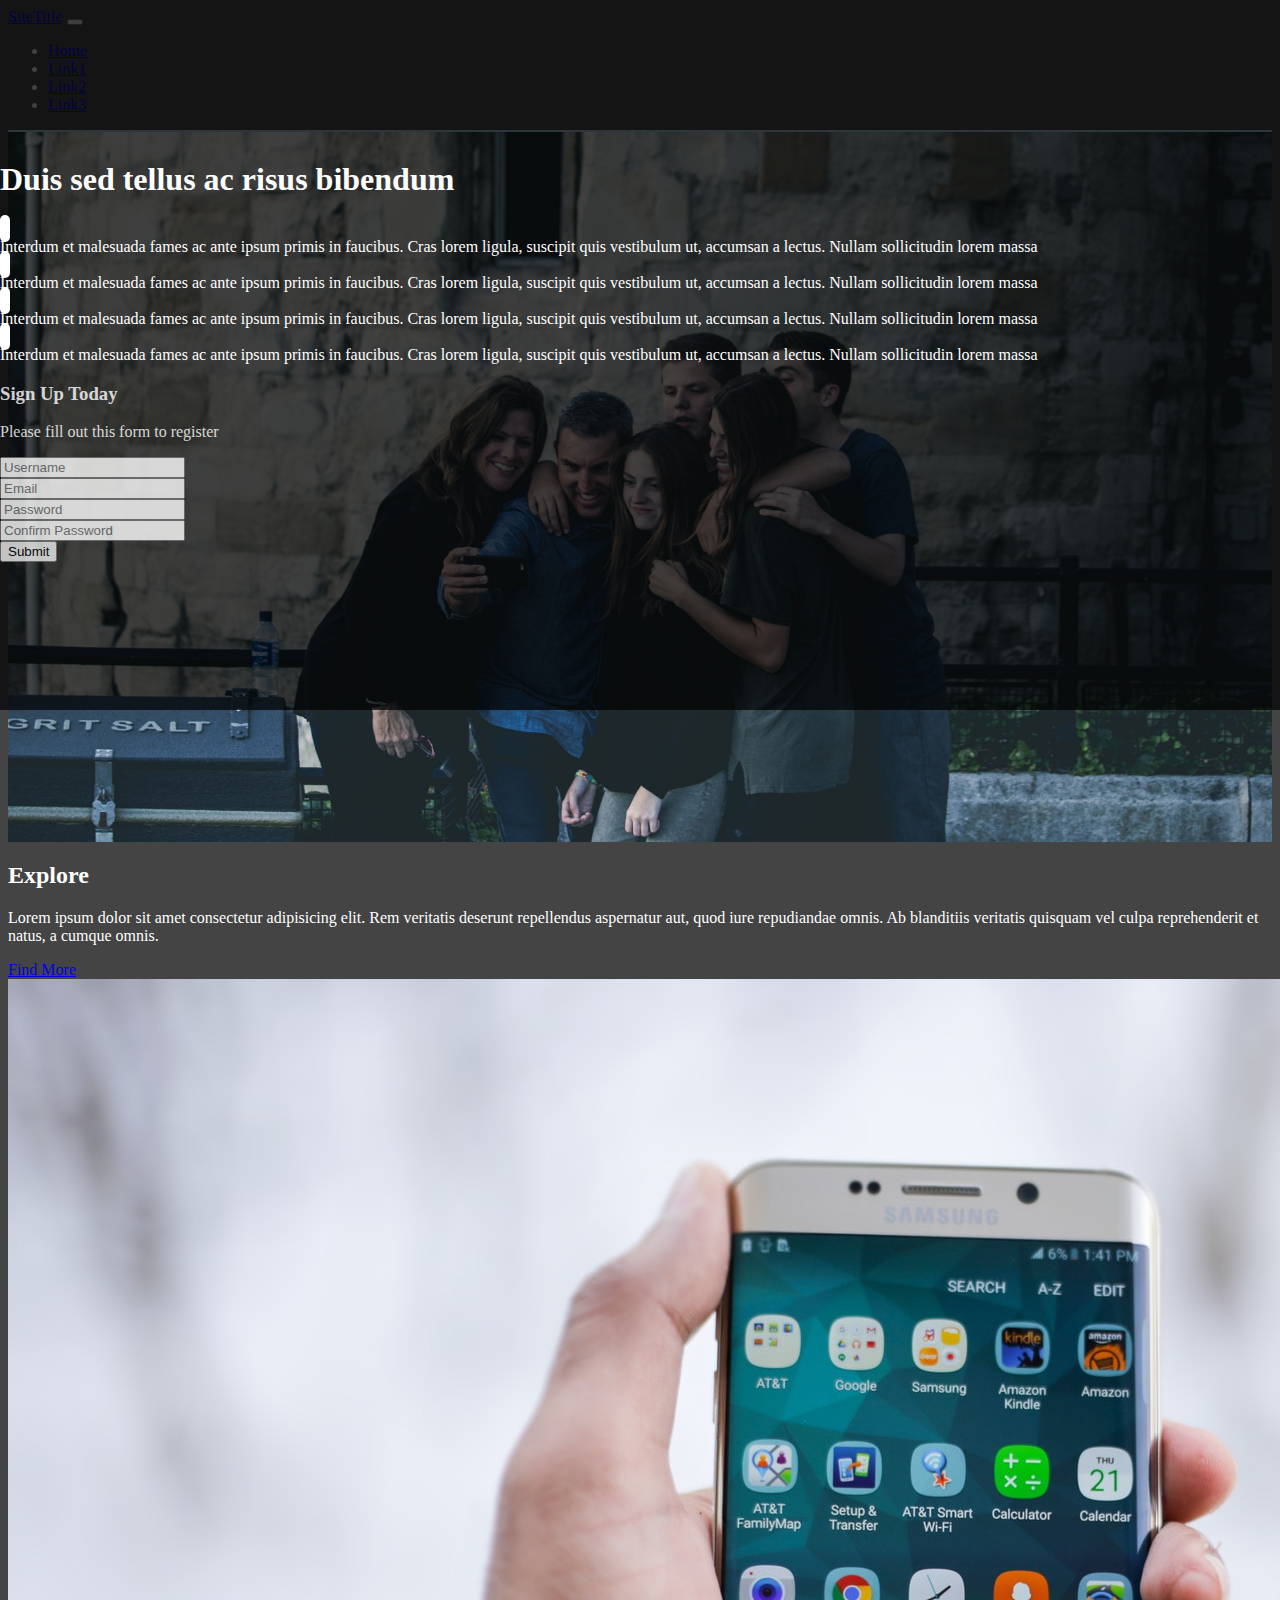
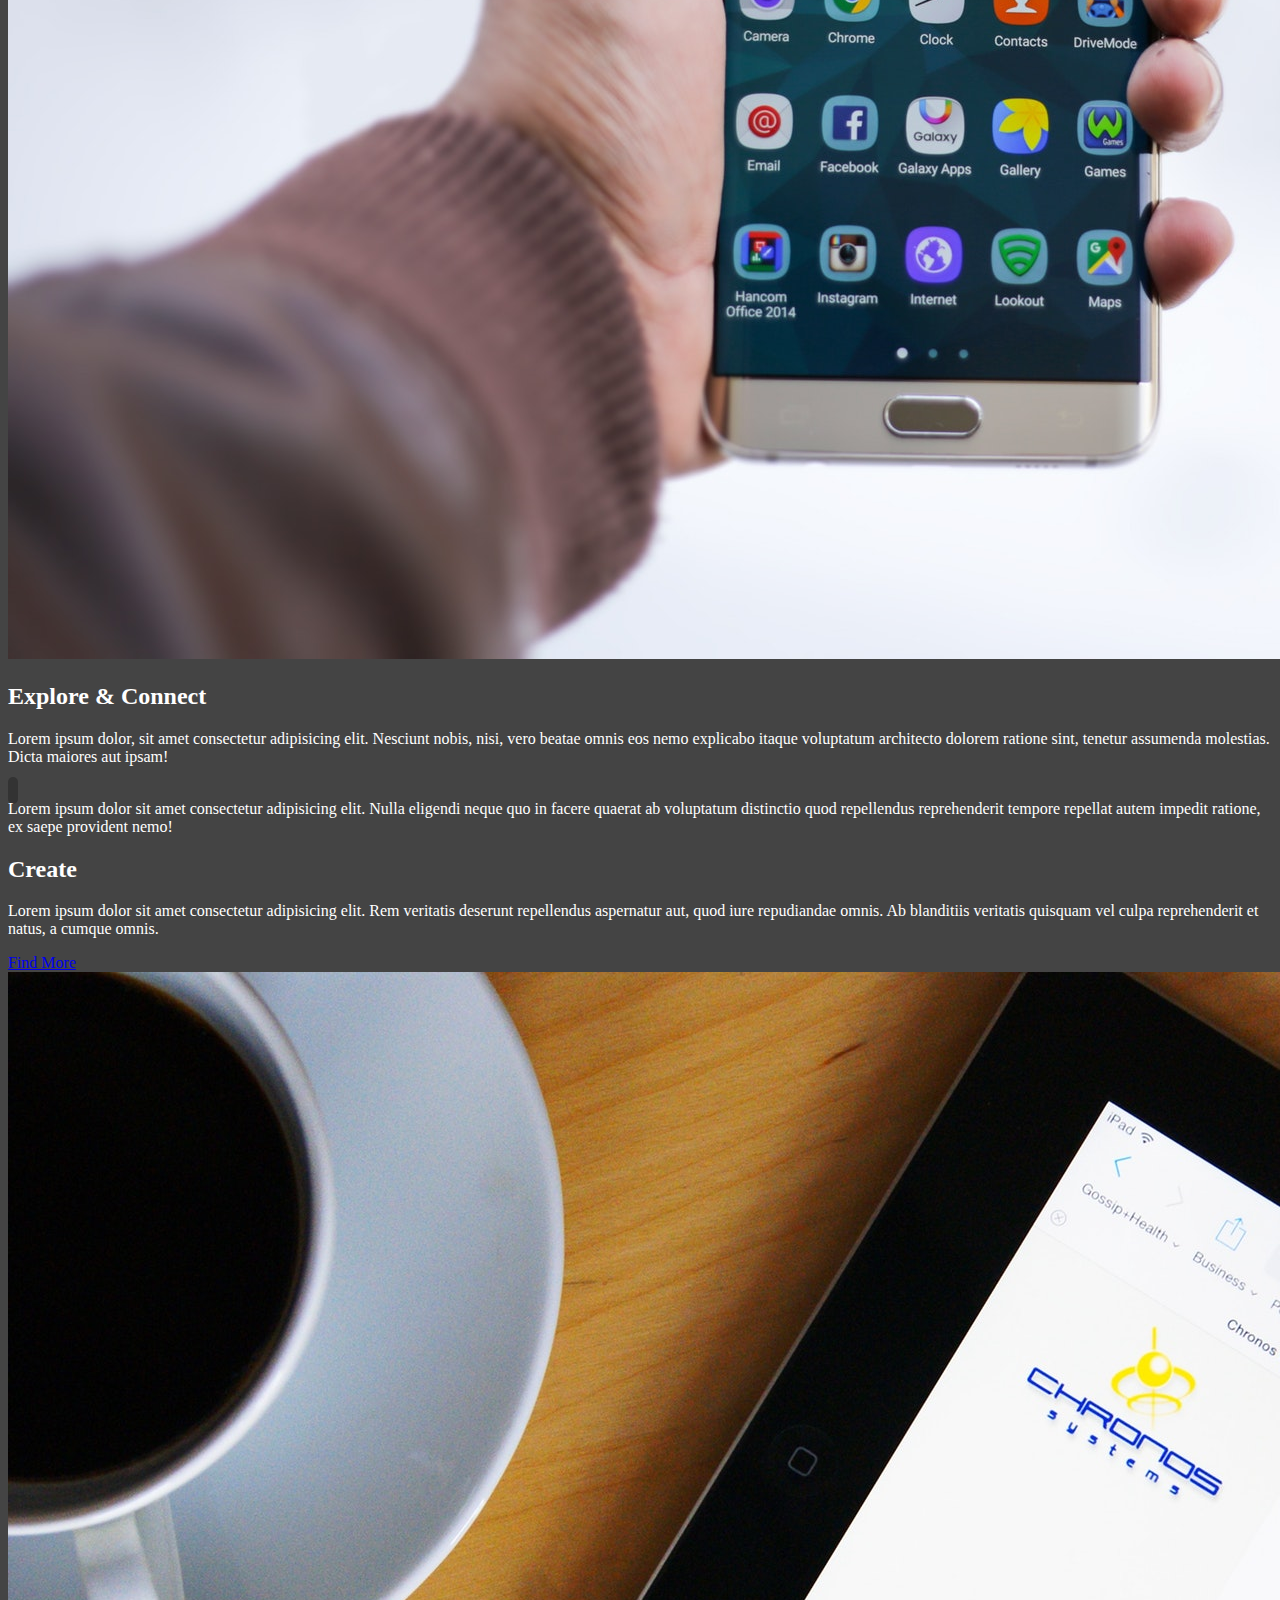
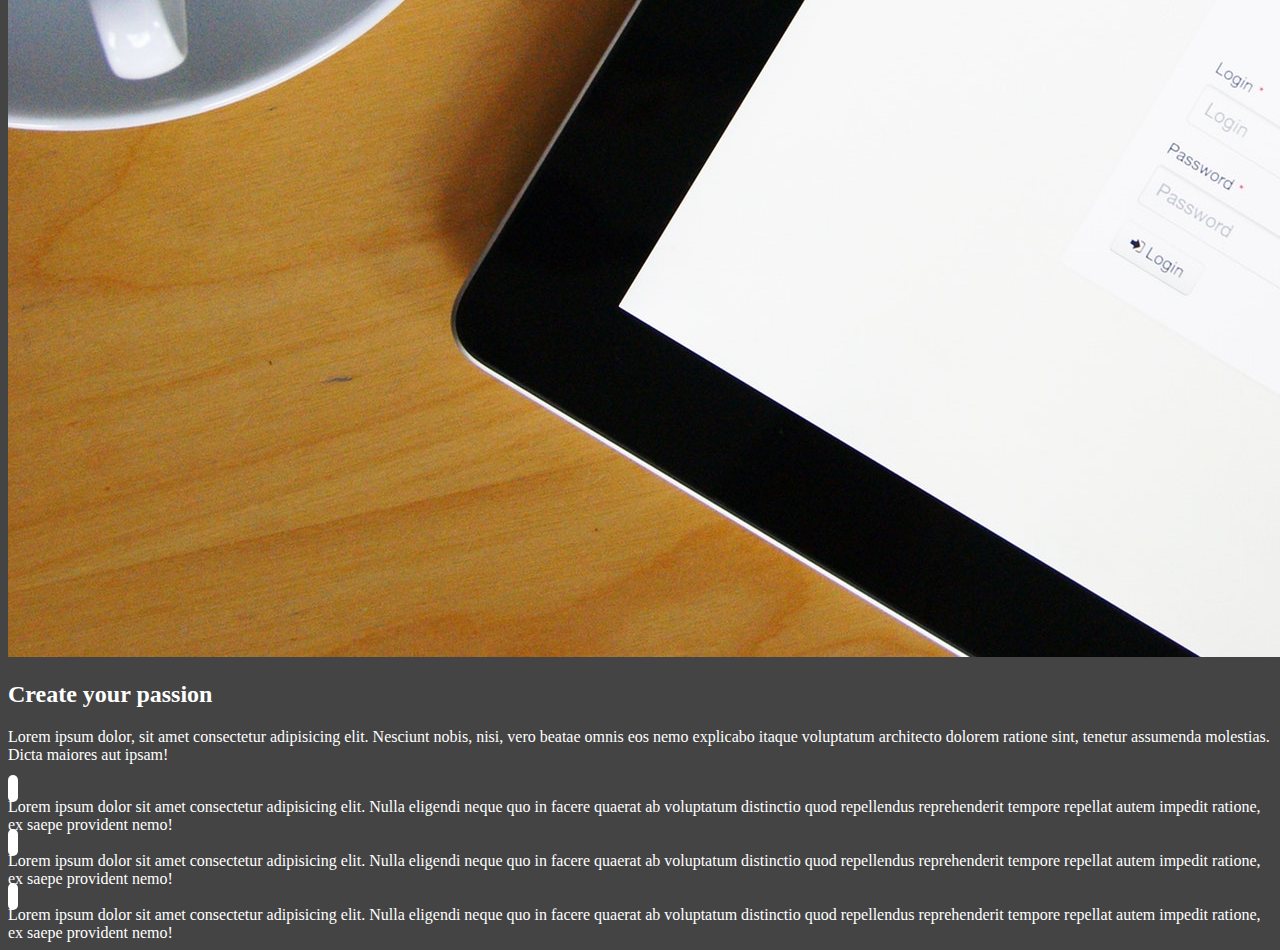
==== 1/index.html @ f7a6f5c3 "1" ====
<!DOCTYPE html>
<html lang="en">

<head>
  <meta charset="UTF-8">
  <meta name="viewport" content="width=device-width, initial-scale=1.0">
  <meta http-equiv="X-UA-Compatible" content="ie=edge">
  <link rel="stylesheet" href="https://use.fontawesome.com/releases/v5.0.13/css/all.css" integrity="sha384-DNOHZ68U8hZfKXOrtjWvjxusGo9WQnrNx2sqG0tfsghAvtVlRW3tvkXWZh58N9jp"
    crossorigin="anonymous">
  <link rel="stylesheet" href="https://stackpath.bootstrapcdn.com/bootstrap/4.1.1/css/bootstrap.min.css" integrity="sha384-WskhaSGFgHYWDcbwN70/dfYBj47jz9qbsMId/iRN3ewGhXQFZCSftd1LZCfmhktB"
    crossorigin="anonymous">
  <link rel="stylesheet" href="css/style.css">
  <title>Bootstrap Theme</title>
</head>

<body>
  <div class="navbar navbar-expand-sm bg-dark navbar-dark fixed-top">
    <div class="container">
      <a href="#" class="navbar-brand">SiteTitle</a>

      <button class="navbar-toggler" data-toggle="collapse" data-target="#navbarCollapse">
        <span class="navbar-toggler-icon"></span>
      </button>

      <div id="navbarCollapse" class="collapse navbar-collapse">
        <ul class="navbar-nav ml-auto">
          <li class="nav-item">
            <a href="#home" class="nav-link">Home</a>
          </li>
          <li class="nav-item">
            <a href="#link1" class="nav-link">Link1</a>
          </li>
          <li class="nav-item">
            <a href="#link2" class="nav-link">Link2</a>
          </li>
          <li class="nav-item">
            <a href="#link3" class="nav-link">Link3</a>
          </li>
        </ul>
      </div>

    </div>
  </div>

  <div id="home-section">
    <div class="dark-overlay">
      <div class="home-inner container">
        <div class="row">
          <div class="d-none d-lg-block col-lg-8">
            <h1 class="display-5">
              Duis sed tellus ac risus bibendum
            </h1>
            
            <div class="d-flex">
              <div class="p-4 align-self-start">
                <i class="fas fa-check fa-2x"></i>
              </div>
              <div class="p-4 align-self-end">
                Interdum et malesuada fames ac ante ipsum primis in faucibus. Cras lorem ligula, suscipit quis vestibulum ut, accumsan a lectus. Nullam sollicitudin lorem massa
              </div>
            </div>

            <div class="d-flex">
              <div class="p-4 align-self-start">
                <i class="fas fa-check fa-2x"></i>
              </div>
              <div class="p-4 align-self-end">
                Interdum et malesuada fames ac ante ipsum primis in faucibus. Cras lorem ligula, suscipit quis vestibulum ut, accumsan a lectus. Nullam sollicitudin lorem massa
              </div>
            </div>

            <div class="d-flex">
              <div class="p-4 align-self-start">
                <i class="fas fa-check fa-2x"></i>
              </div>
              <div class="p-4 align-self-end">
                Interdum et malesuada fames ac ante ipsum primis in faucibus. Cras lorem ligula, suscipit quis vestibulum ut, accumsan a lectus. Nullam sollicitudin lorem massa
              </div>
            </div>

            <div class="d-flex">
              <div class="p-4 align-self-start">
                <i class="fas fa-check fa-2x"></i>
              </div>
              <div class="p-4 align-self-end">
                Interdum et malesuada fames ac ante ipsum primis in faucibus. Cras lorem ligula, suscipit quis vestibulum ut, accumsan a lectus. Nullam sollicitudin lorem massa
              </div>
            </div>

          </div>

          <div class="col-lg-4">
            <div class="card bg-primary text-center card-form">
              <div class="card-body">
                <h3>Sign Up Today</h3>
                <p>Please fill out this form to register</p>
                <form>
                  <div class="form-group">
                    <input placeholder="Username" type="text" class="form-contol form-control">
                  </div>
                  <div class="form-group">
                    <input placeholder="Email" type="email" class="form-contol form-control">
                  </div>
                  <div class="form-group">
                    <input placeholder="Password" type="password" class="form-contol form-control">
                  </div>
                  <div class="form-group">
                    <input placeholder="Confirm Password" type="password" class="form-contol form-control">
                  </div>
                  <input type="submit" value="Submit"
                   class="btn btn-outline-light btn-block">
                </form>
              </div>
            </div>
          </div>

        </div>
      </div>
    </div>
  </div>

  <div id="explore-head-section">
    <div class="container">
      <div class="row">
        <div class="col text-center py-5">
          <h2>Explore</h2>
          <p class="lead">
            Lorem ipsum dolor sit amet consectetur adipisicing elit. Rem veritatis deserunt repellendus aspernatur aut, quod iure repudiandae omnis. Ab blanditiis veritatis quisquam vel culpa reprehenderit et natus, a cumque omnis.
          </p>
          <a href="#" class="btn btn-outline-secondary">
           Find More 
          </a>
        </div>
      </div>
    </div>
  </div>

  <div id="explore-section" class="bg-light text-muted py-5">
    <div class="container">
      <div class="row">
        <div class="col-md-6">
          <img src="img/explore-section1.jpg" alt="" class="img-fluid mb-3 rounded-circle">
        </div>
        <div class="col-md-6">
          <h2>Explore & Connect</h2>
          <p>
            Lorem ipsum dolor, sit amet consectetur adipisicing elit. Nesciunt nobis, nisi, vero beatae omnis eos nemo explicabo itaque voluptatum architecto dolorem ratione sint, tenetur assumenda molestias. Dicta maiores aut ipsam!
          </p>

          <div class="d-flex">
            <div class="p-4 align-self-start">
              <i class="fas fa-check fa-2x"></i>
            </div>
            <div class="p-4 align-self-end">
              Lorem ipsum dolor sit amet consectetur adipisicing elit. Nulla eligendi neque quo in facere quaerat ab voluptatum distinctio quod repellendus reprehenderit tempore repellat autem impedit ratione, ex saepe provident nemo!
            </div>
          </div>

        </div>
      </div>
    </div>
  </div>

  <div id="create-head-section" class="bg-primary">
    <div class="container">
      <div class="row">
        <div class="col text-center py-5">
          <h2>Create</h2>
          <p class="lead">
            Lorem ipsum dolor sit amet consectetur adipisicing elit. Rem veritatis deserunt repellendus aspernatur aut, quod iure repudiandae omnis. Ab blanditiis veritatis quisquam vel culpa reprehenderit et natus, a cumque omnis.
          </p>
          <a href="#" class="btn btn-outline-light">
           Find More 
          </a>
        </div>
      </div>
    </div>
  </div>

  <div id="create-section" class="py-5">
    <div class="container">
      <div class="row">
        <div class="col-md-6 order-2">
          <img src="img/create-section1.jpg" alt="" class="img-fluid mb-3 rounded-circle">
        </div>
        <div class="col-md-6 order-1">
          <h2>Create your passion</h2>
          <p>
            Lorem ipsum dolor, sit amet consectetur adipisicing elit. Nesciunt nobis, nisi, vero beatae omnis eos nemo explicabo itaque voluptatum architecto dolorem ratione sint, tenetur assumenda molestias. Dicta maiores aut ipsam!
          </p>

          <div class="d-flex">
            <div class="p-4 align-self-start">
              <i class="fas fa-check fa-2x"></i>
            </div>
            <div class="p-4 align-self-end">
              Lorem ipsum dolor sit amet consectetur adipisicing elit. Nulla eligendi neque quo in facere quaerat ab voluptatum distinctio quod repellendus reprehenderit tempore repellat autem impedit ratione, ex saepe provident nemo!
            </div>
          </div>

          <div class="d-flex">
            <div class="p-4 align-self-start">
              <i class="fas fa-check fa-2x"></i>
            </div>
            <div class="p-4 align-self-end">
              Lorem ipsum dolor sit amet consectetur adipisicing elit. Nulla eligendi neque quo in facere quaerat ab voluptatum distinctio quod repellendus reprehenderit tempore repellat autem impedit ratione, ex saepe provident nemo!
            </div>
          </div>

          <div class="d-flex">
            <div class="p-4 align-self-start">
              <i class="fas fa-check fa-2x"></i>
            </div>
            <div class="p-4 align-self-end">
              Lorem ipsum dolor sit amet consectetur adipisicing elit. Nulla eligendi neque quo in facere quaerat ab voluptatum distinctio quod repellendus reprehenderit tempore repellat autem impedit ratione, ex saepe provident nemo!
            </div>
          </div>
        </div>
      </div>
    </div>
  </div>

  <script src="http://code.jquery.com/jquery-3.3.1.min.js" integrity="sha256-FgpCb/KJQlLNfOu91ta32o/NMZxltwRo8QtmkMRdAu8="
    crossorigin="anonymous"></script>
  <script src="https://cdnjs.cloudflare.com/ajax/libs/popper.js/1.14.3/umd/popper.min.js" integrity="sha384-ZMP7rVo3mIykV+2+9J3UJ46jBk0WLaUAdn689aCwoqbBJiSnjAK/l8WvCWPIPm49"
    crossorigin="anonymous"></script>
  <script src="https://stackpath.bootstrapcdn.com/bootstrap/4.1.1/js/bootstrap.min.js" integrity="sha384-smHYKdLADwkXOn1EmN1qk/HfnUcbVRZyYmZ4qpPea6sjB/pTJ0euyQp0Mk8ck+5T"
    crossorigin="anonymous"></script>
  <script>
    $('#year').text(new Date().getFullYear());
  </script>
</body>
</html>
---- 1/css/style.css ----
body{
    background: #444;
    color: #fff;
}

.navbar{
    border-bottom: lightblue 2px solid;
    opacity: 0.8;
}

#home-section{
    background: url(../img/home.jpg);
    background-repeat: no-repeat;
    background-size: cover;
    background-attachment: fixed;
    min-height: 710px;
}

#home-section .dark-overlay{
    position: absolute;
    top: 0;
    left: 0;
    width: 100%;
    min-height: 710px;
    background: rgba(0,0,0,0.7);
}

#home-section .home-inner{
    padding-top: 140px;
}

#home-section .card-form{
    opacity: 0.8;
}

#home-section .fas{
    color: #008ed6;
    background: white;
    padding: 5px;
    border-radius: 5px;
}

#explore-section .fas, #share-section .fas{
    background: #333;
    color: white;
    padding: 5px;
    border-radius: 5px;
}

#create-section .fas{
    background: white;
    color: #008ed6;
    padding: 5px;
    border-radius: 5px;
}
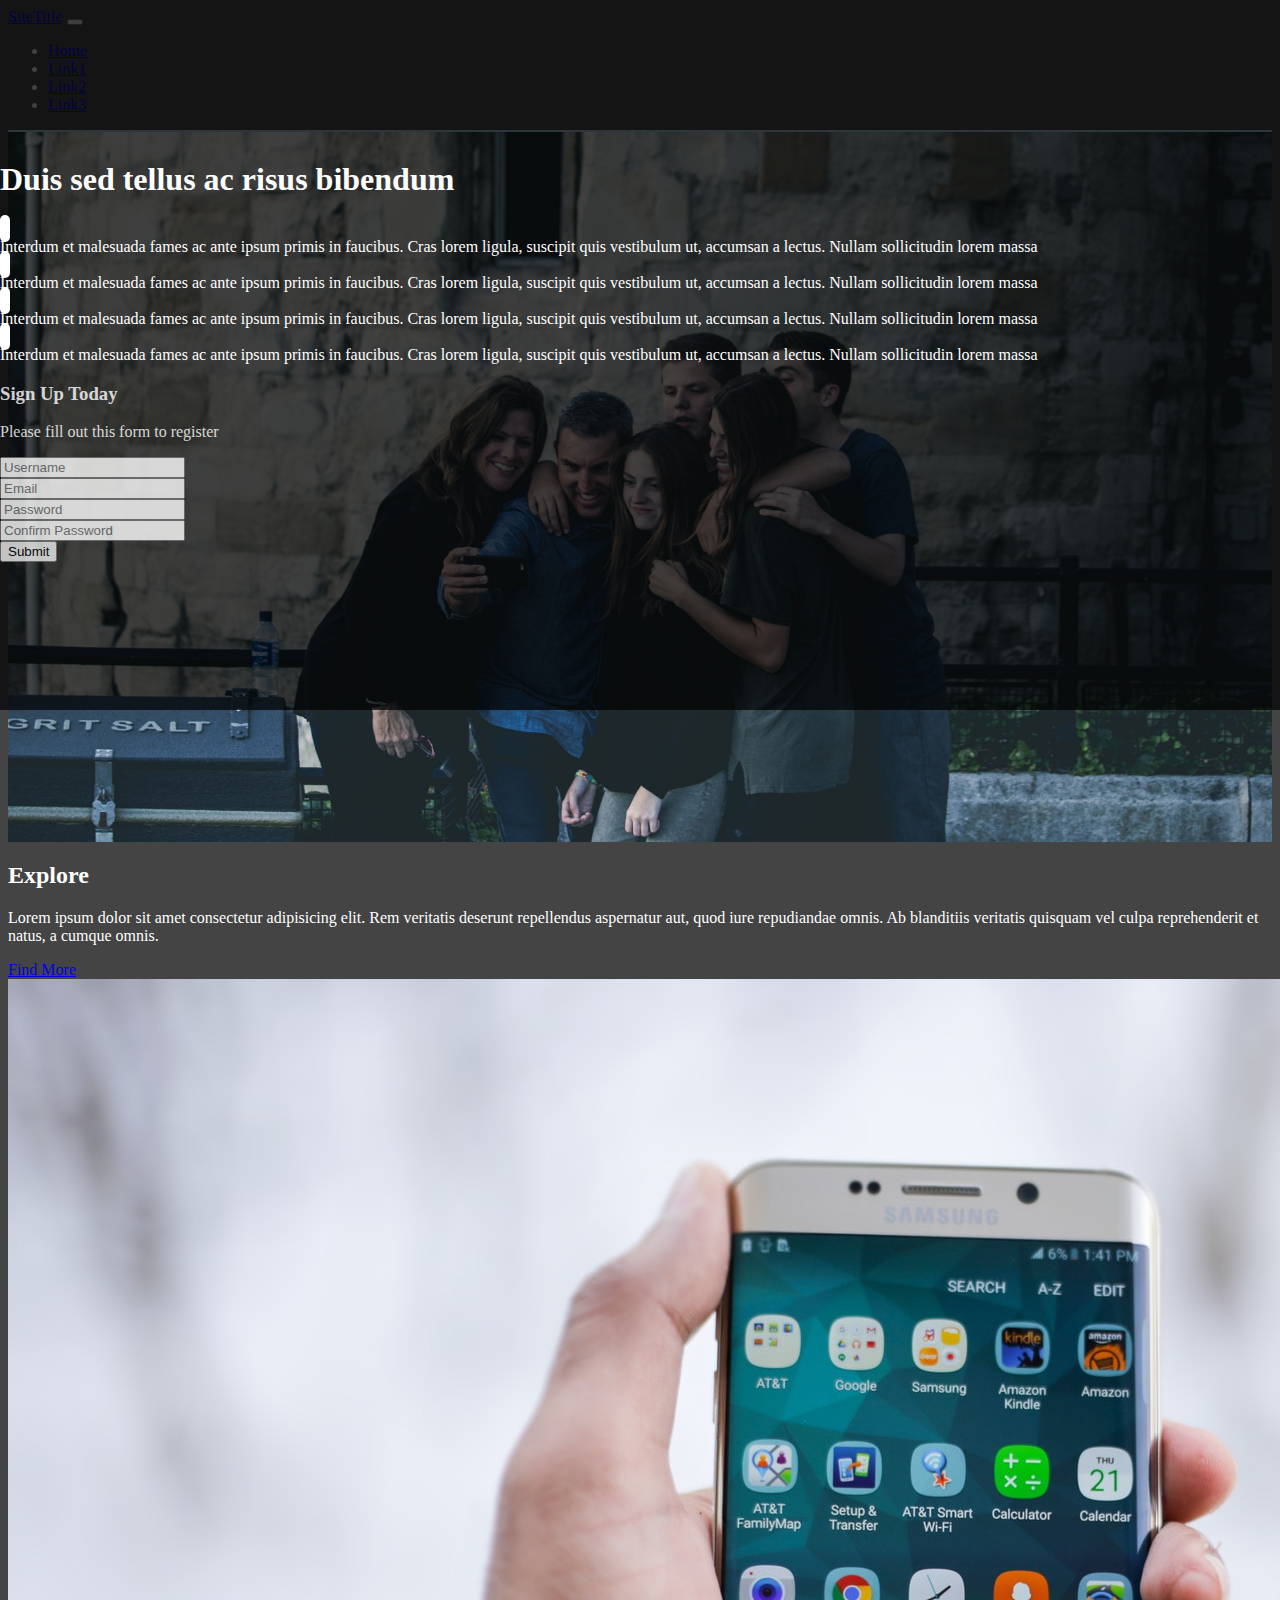
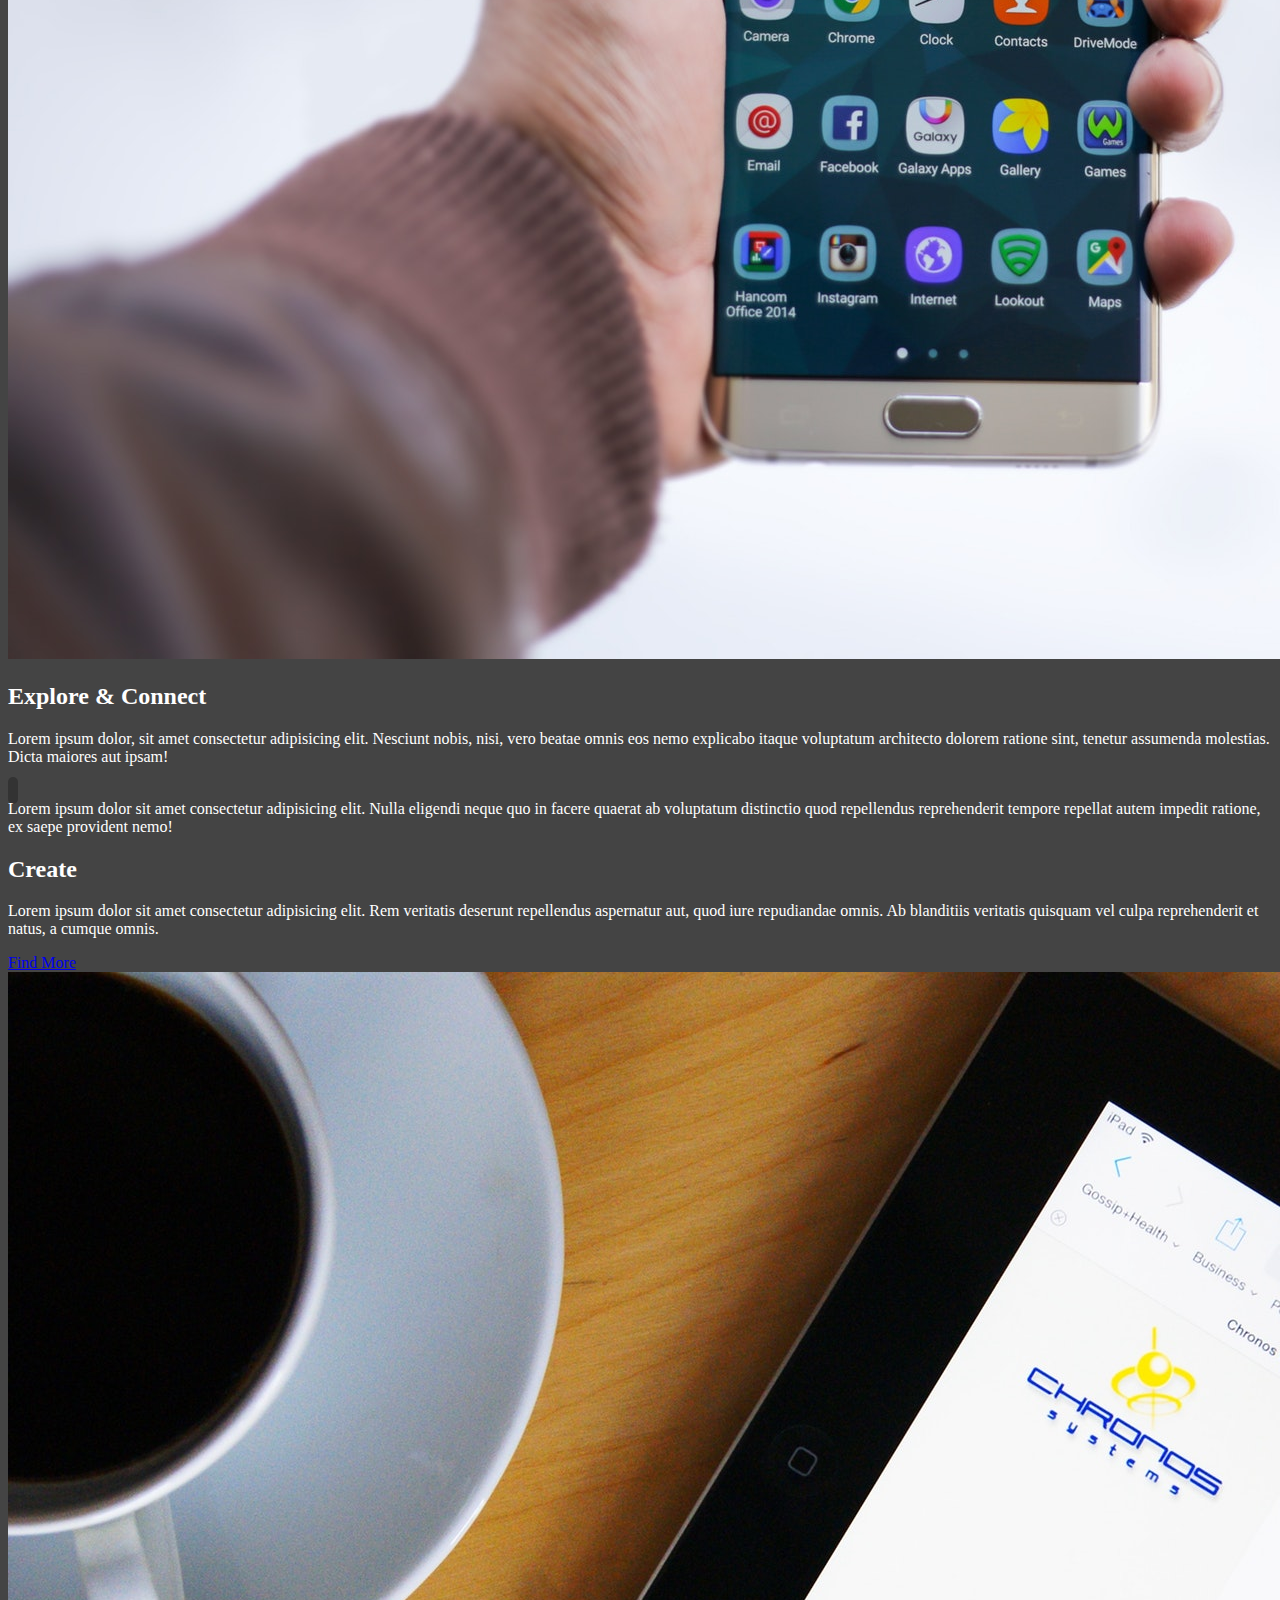
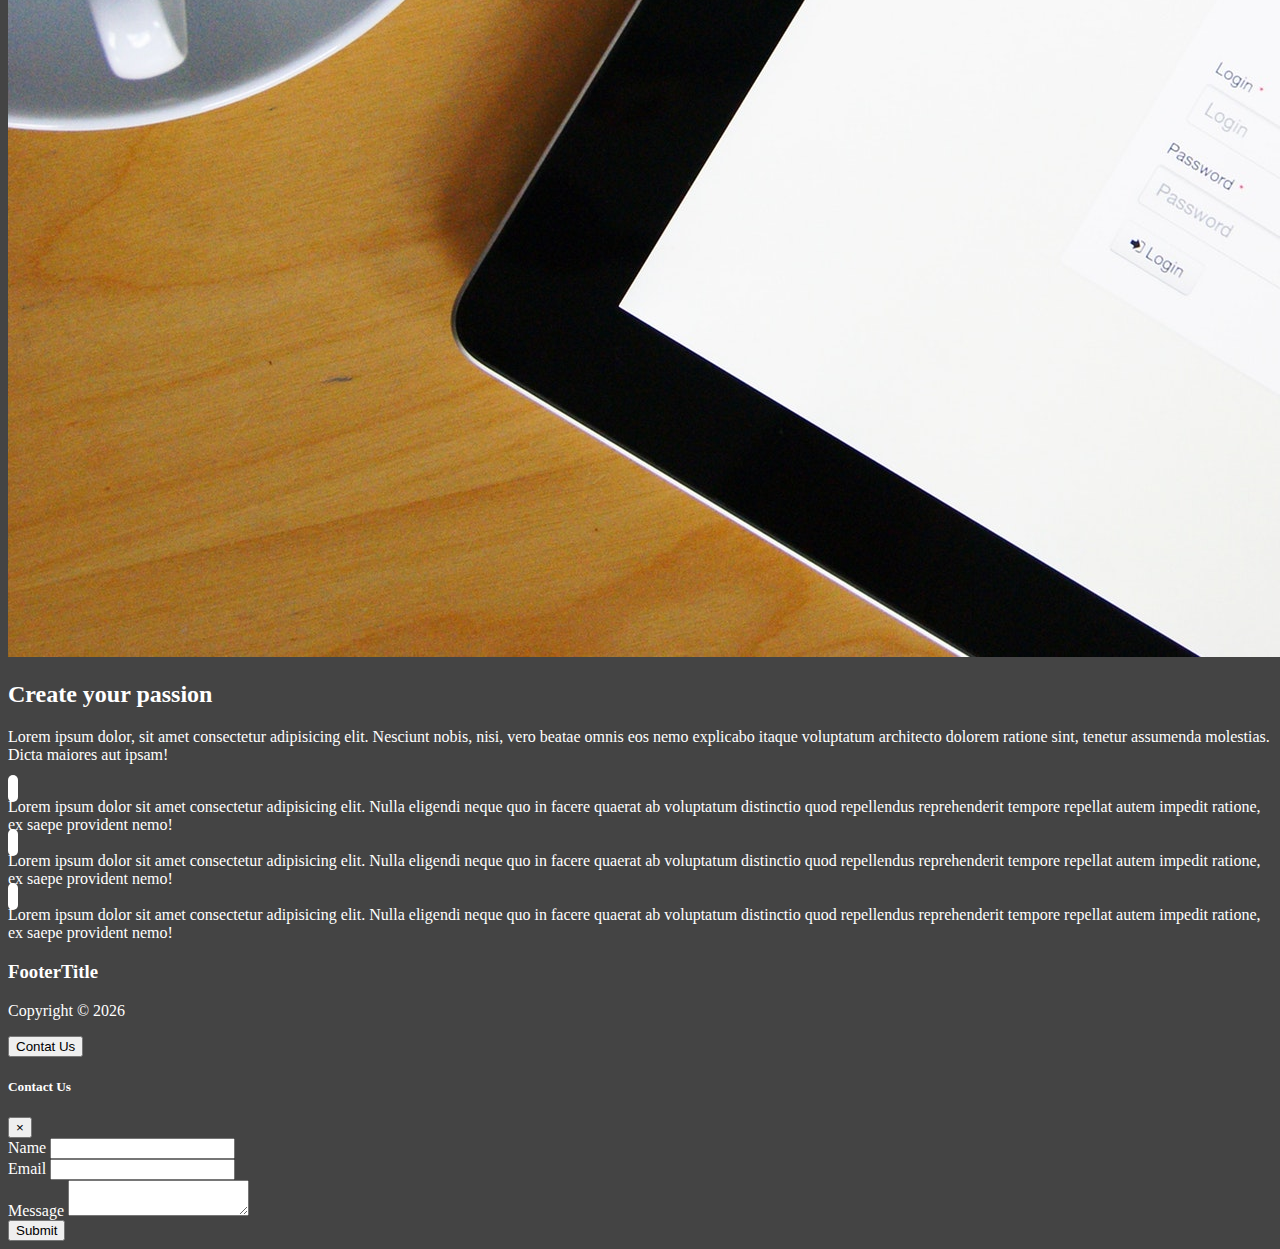
==== commit b458443e: "Footer, Modal" ====
--- a/1/index.html
+++ b/1/index.html
@@ -220,6 +220,56 @@
     </div>
   </div>
 
+  <div #id="main-footer" class="bg-dark">
+    <div class="container">
+      <div class="row">
+        <div class="col text-center py-4">
+          <h3>
+            FooterTitle
+          </h3>
+          <p>Copyright &copy <span id="year"></span></p>
+          <button class="btn btn-primary" data-toggle="modal" data-target="#contactModal">
+            Contat Us
+          </button>
+        </div>
+      </div>
+    </div>
+  </div>
+
+  <div class="modal fade text-dark" id="contactModal" >
+    <div class="modal-dialog">
+      <div class="modal-content">
+        <div class="modal-header">
+          <h5 class="modal-title">Contact Us</h5>
+          <button class="close" data-dismiss="modal">
+            <span>&times;</span>
+          </button>
+        </div>
+        <div class="modal-body">
+          <form>
+            <div class="form-group">
+                <label for="name">Name</label>
+                <input type="text" class="form-control">
+            </div>
+            <div class="form-group">
+              <label for="name">Email</label>
+              <input type="email" class="form-control">
+            </div>
+            <div class="form-group">
+              <label for="name">Message</label>
+              <textarea class="form-control" ></textarea>
+            </div>
+          </form>
+        </div>
+        <div class="modal-footer">
+          <button class="btn btn-primary btn-block">
+            Submit
+          </button>
+        </div>
+      </div>
+    </div>
+  </div>
+
   <script src="http://code.jquery.com/jquery-3.3.1.min.js" integrity="sha256-FgpCb/KJQlLNfOu91ta32o/NMZxltwRo8QtmkMRdAu8="
     crossorigin="anonymous"></script>
   <script src="https://cdnjs.cloudflare.com/ajax/libs/popper.js/1.14.3/umd/popper.min.js" integrity="sha384-ZMP7rVo3mIykV+2+9J3UJ46jBk0WLaUAdn689aCwoqbBJiSnjAK/l8WvCWPIPm49"
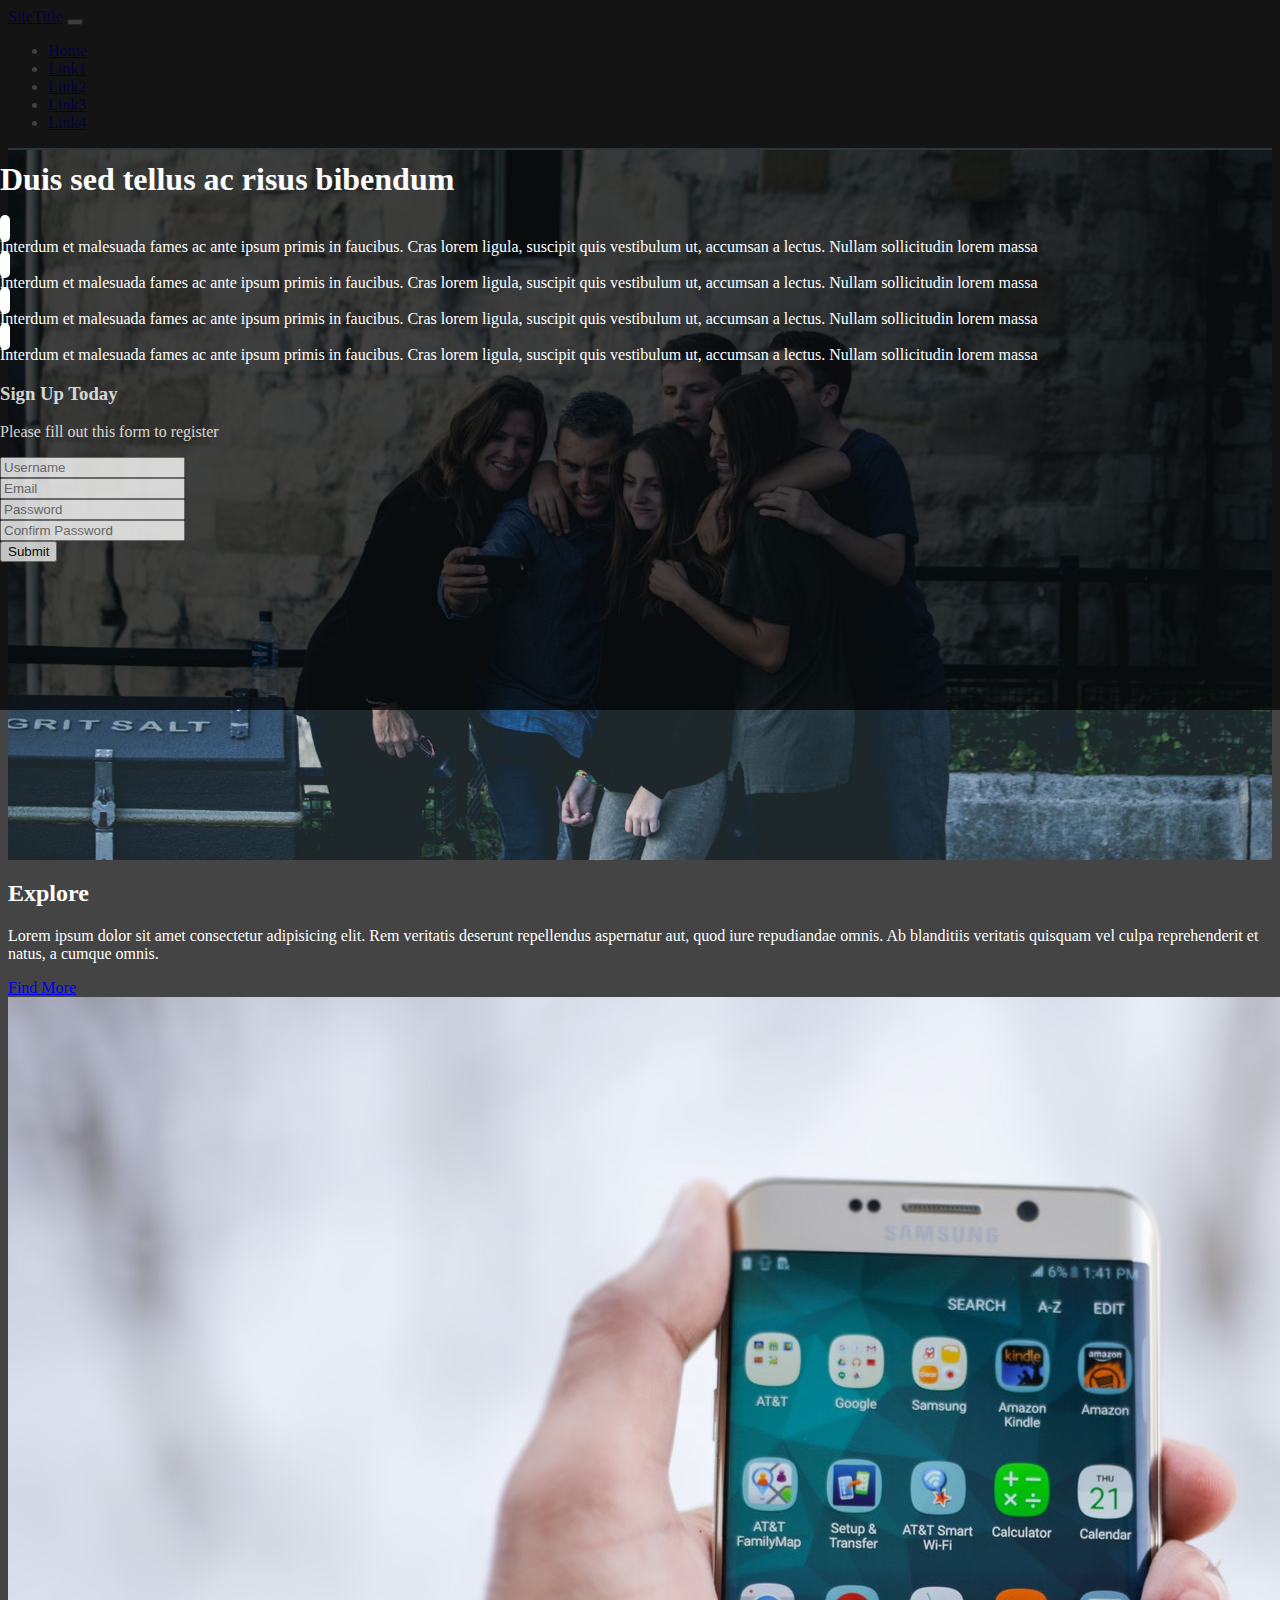
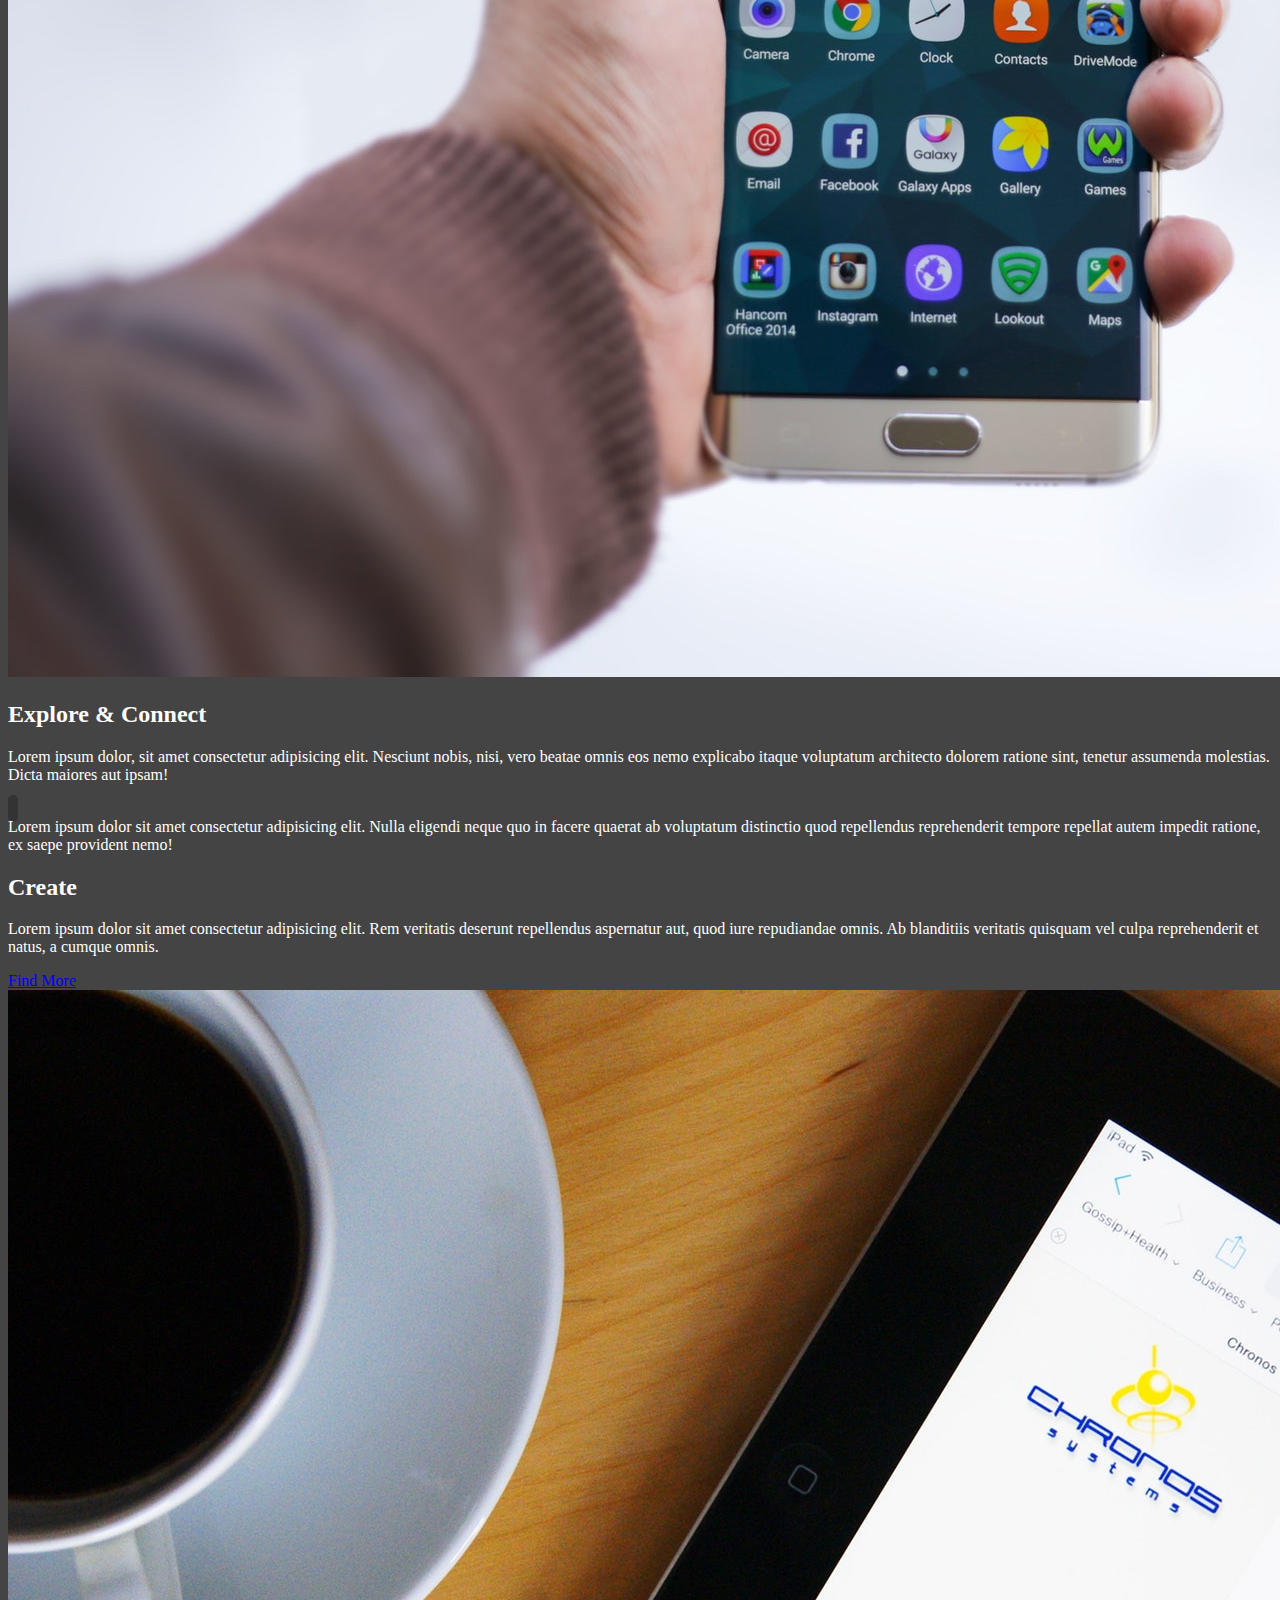
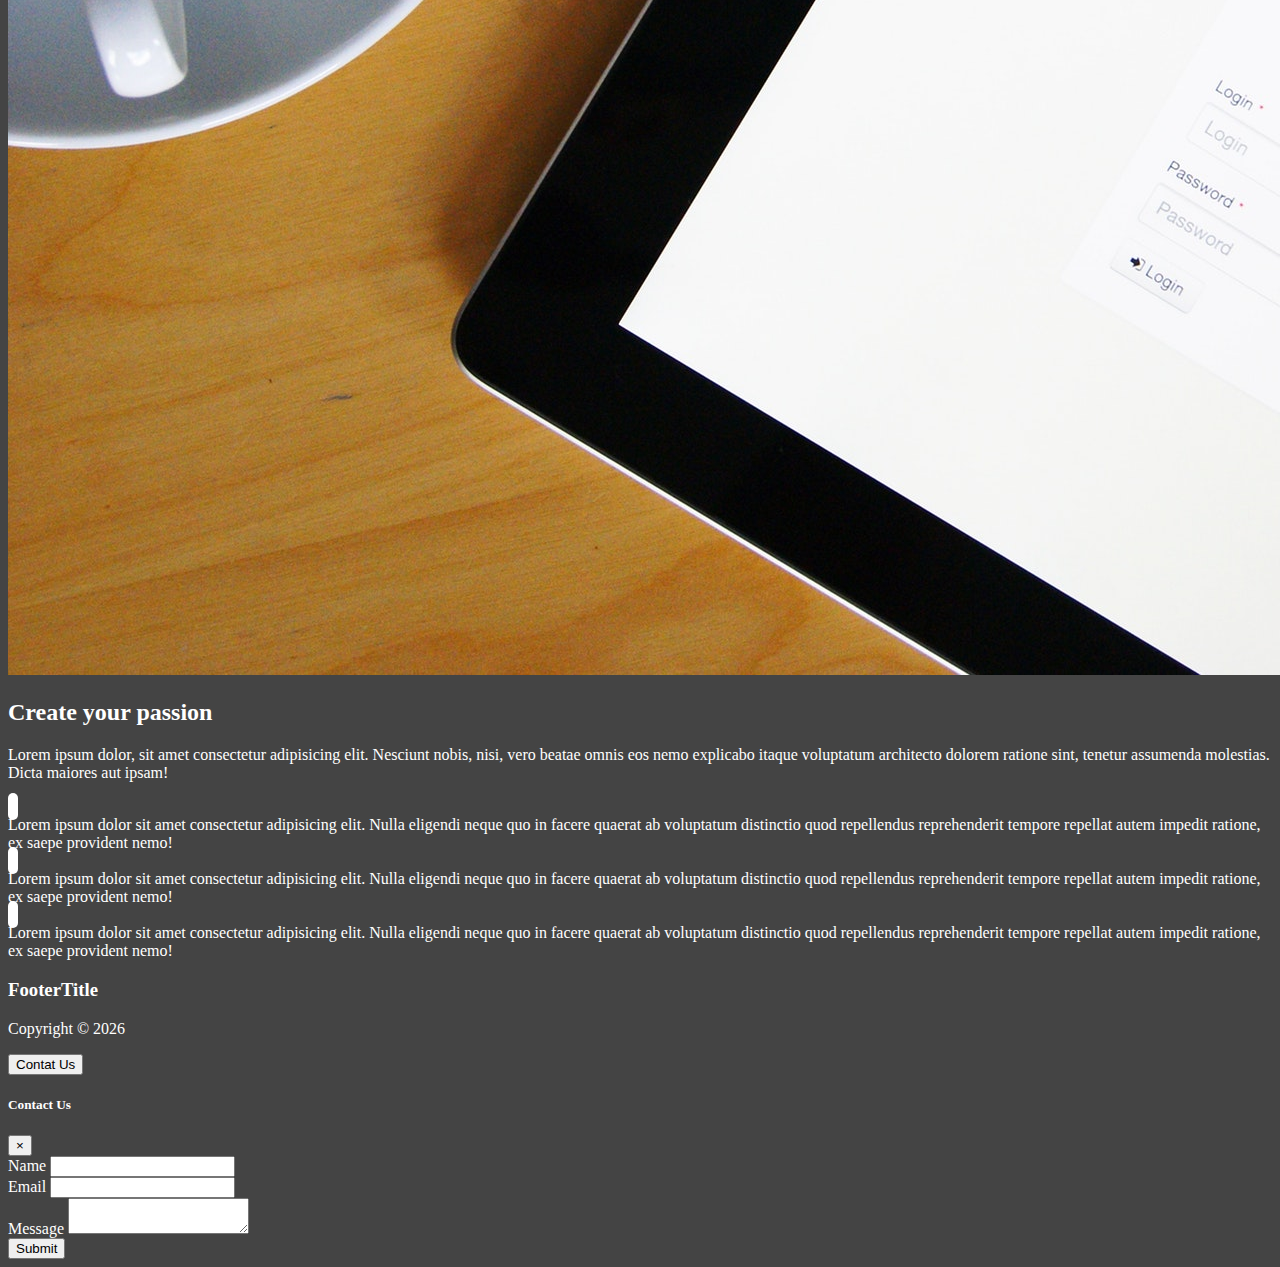
==== commit c63177a2: "Scrollspy" ====
--- a/1/index.html
+++ b/1/index.html
@@ -13,8 +13,8 @@
   <title>Bootstrap Theme</title>
 </head>
 
-<body>
-  <div class="navbar navbar-expand-sm bg-dark navbar-dark fixed-top">
+<body data-spy="scroll" data-target="#main-nav" id="home">
+  <div class="navbar navbar-expand-sm bg-dark navbar-dark fixed-top" id="main-nav">
     <div class="container">
       <a href="#" class="navbar-brand">SiteTitle</a>
 
@@ -28,13 +28,16 @@
             <a href="#home" class="nav-link">Home</a>
           </li>
           <li class="nav-item">
-            <a href="#link1" class="nav-link">Link1</a>
-          </li>
-          <li class="nav-item">
-            <a href="#link2" class="nav-link">Link2</a>
-          </li>
-          <li class="nav-item">
-            <a href="#link3" class="nav-link">Link3</a>
+            <a href="#explore-head-section" class="nav-link">Link1</a>
+          </li>
+          <li class="nav-item">
+            <a href="#explore-section" class="nav-link">Link2</a>
+          </li>
+          <li class="nav-item">
+            <a href="#create-head-section" class="nav-link">Link3</a>
+          </li>
+          <li class="nav-item">
+            <a href="#create-section" class="nav-link">Link4</a>
           </li>
         </ul>
       </div>
@@ -278,6 +281,22 @@
     crossorigin="anonymous"></script>
   <script>
     $('#year').text(new Date().getFullYear());
+    $('body').scrollspy({target: '#main-nav'});
+
+    $('#main-nav a').on('click', function(event){
+      if(this.hash !== ""){
+        event.preventDefault();
+        const hash = this.hash;
+        let top = $(hash).offset().top;
+
+        $('html, body').animate({
+          scrollTop: top 
+        }, 800, function(){
+          window.location.hash = hash;
+        })
+      }
+    });
+
   </script>
 </body>
 </html>